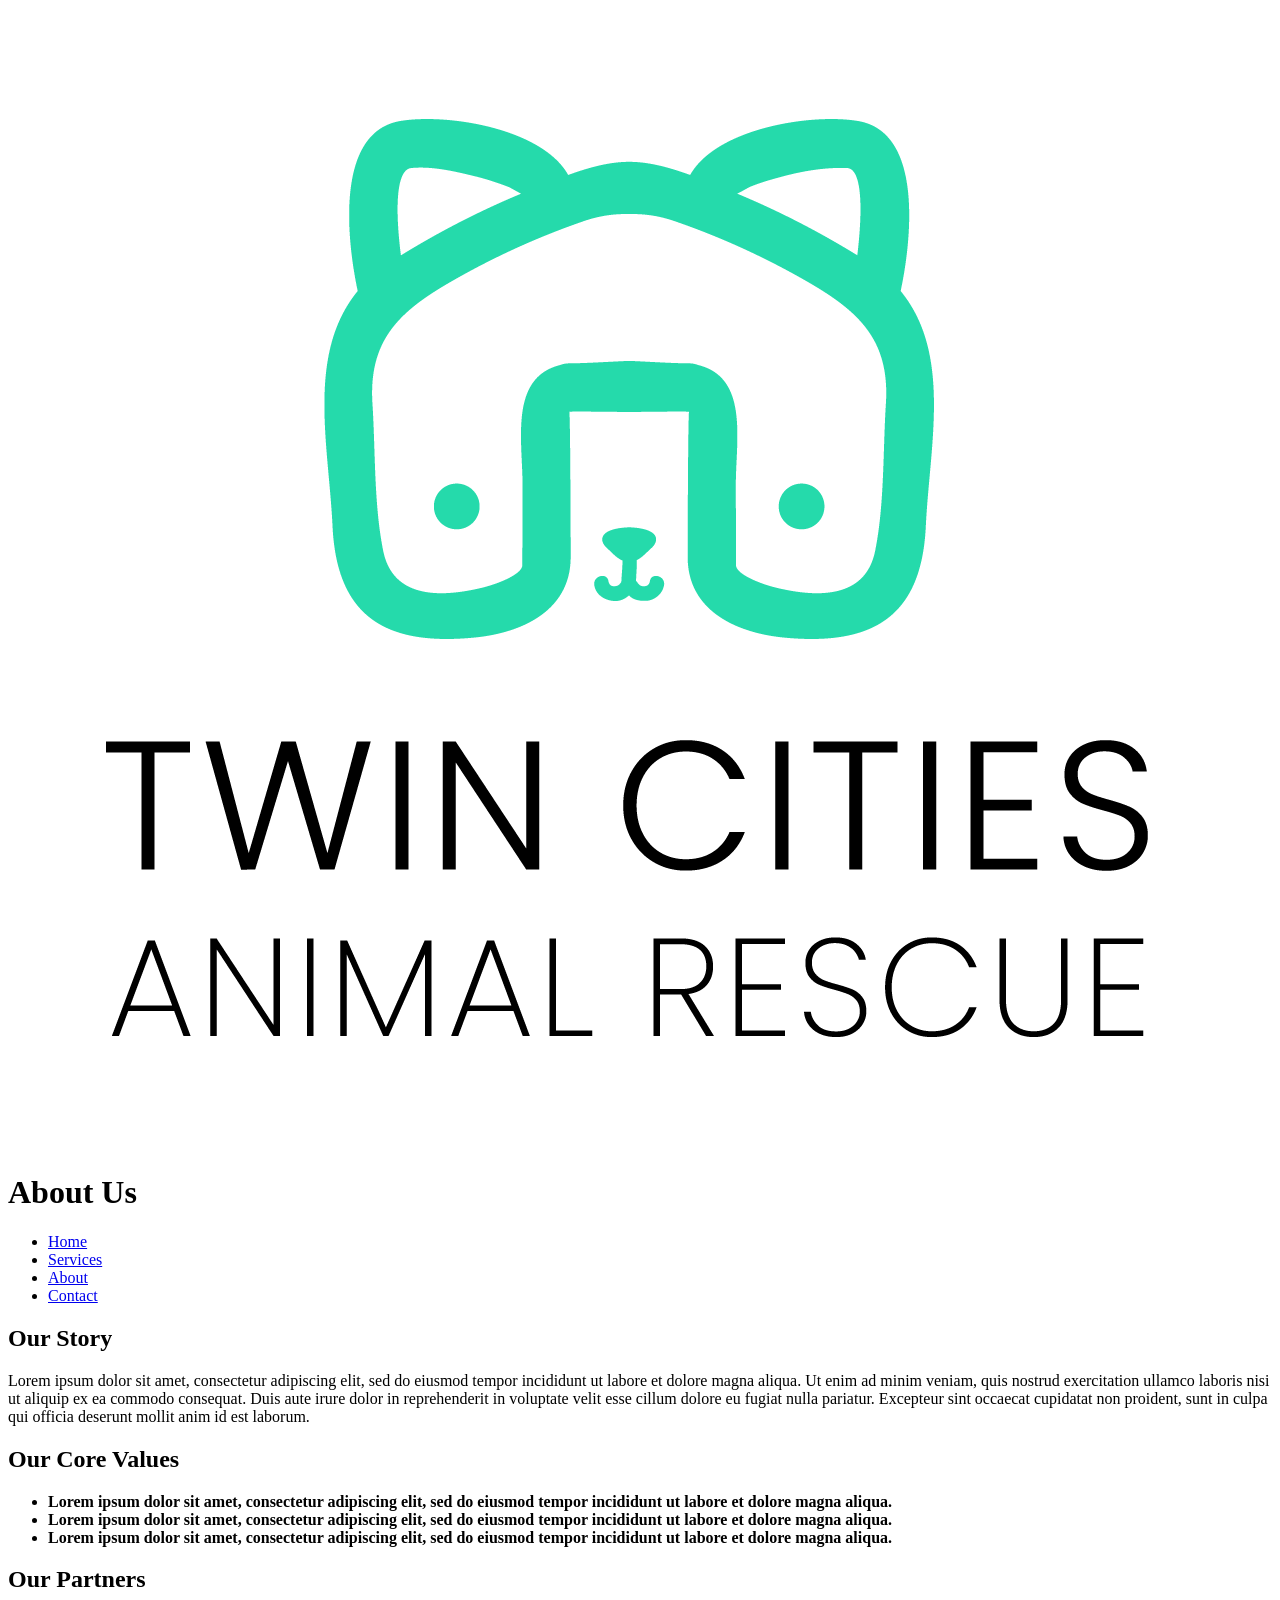
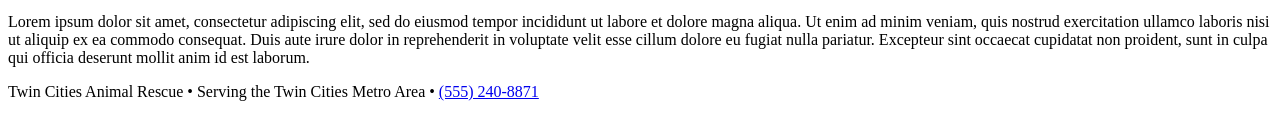
==== about.html @ f247df3c "Add files via upload" ====
<!DOCTYPE html>
<html lang="en">
<head>
    <meta charset="UTF-8">
    <meta name="viewport" content="width=device-width, initial-scale=1.0">
	<link rel="stylesheet" href="style.css">
    <title>Twin Cities Animal Rescue | About</title>
	<link rel="preconnect" href="https://fonts.gstatic.com" crossorigin>
	<link href="https://fonts.googleapis.com/css2?family=Montserrat:ital,wght@0,100..900;1,100..900&display=swap" rel="stylesheet">
</head>
<body>
    <header>
        <a href="index.html"><img src="images/rescue-logo_c.png" alt="Twin Cities Animal Rescue logo, a dog's head in the shape of a home"></a><h1>About Us</h1>
        <nav>
            <ul>
                <li><a href="index.html">Home</a></li>
                <li><a href="services.html">Services</a></li>
                <li><a href="about.html">About</a></li>
                <li><a href="contact.html">Contact</a></li>
            </ul>
        </nav>
    </header>

    <main id="about">
        <section>
            <h2>Our Story</h2>
            <p>Lorem ipsum dolor sit amet, consectetur adipiscing elit, sed do eiusmod tempor incididunt ut labore et dolore magna aliqua. Ut enim ad minim veniam, quis nostrud exercitation ullamco laboris nisi ut aliquip ex ea commodo consequat. Duis aute irure dolor in reprehenderit in voluptate velit esse cillum dolore eu fugiat nulla pariatur. Excepteur sint occaecat cupidatat non proident, sunt in culpa qui officia deserunt mollit anim id est laborum.</p>
        </section>

        <section id="core-values">
            <h2>Our Core Values</h2>
            <ul>
                <li><strong>Lorem ipsum dolor sit amet, consectetur adipiscing elit, sed do eiusmod tempor incididunt ut labore et dolore magna aliqua.</strong></li>
                <li><strong>Lorem ipsum dolor sit amet, consectetur adipiscing elit, sed do eiusmod tempor incididunt ut labore et dolore magna aliqua.</strong></li>
                <li><strong>Lorem ipsum dolor sit amet, consectetur adipiscing elit, sed do eiusmod tempor incididunt ut labore et dolore magna aliqua.</strong></li>
            </ul>
        </section>

        <section>
            <h2>Our Partners</h2>
            <p>Lorem ipsum dolor sit amet, consectetur adipiscing elit, sed do eiusmod tempor incididunt ut labore et dolore magna aliqua. Ut enim ad minim veniam, quis nostrud exercitation ullamco laboris nisi ut aliquip ex ea commodo consequat. Duis aute irure dolor in reprehenderit in voluptate velit esse cillum dolore eu fugiat nulla pariatur. Excepteur sint occaecat cupidatat non proident, sunt in culpa qui officia deserunt mollit anim id est laborum.</p>
        </section>
    </main>

     <footer>
        <p>Twin Cities Animal Rescue • Serving the Twin Cities Metro Area • <a href="tel:5552408871">(555) 240-8871</a></p>
    </footer>
</body>
</html>
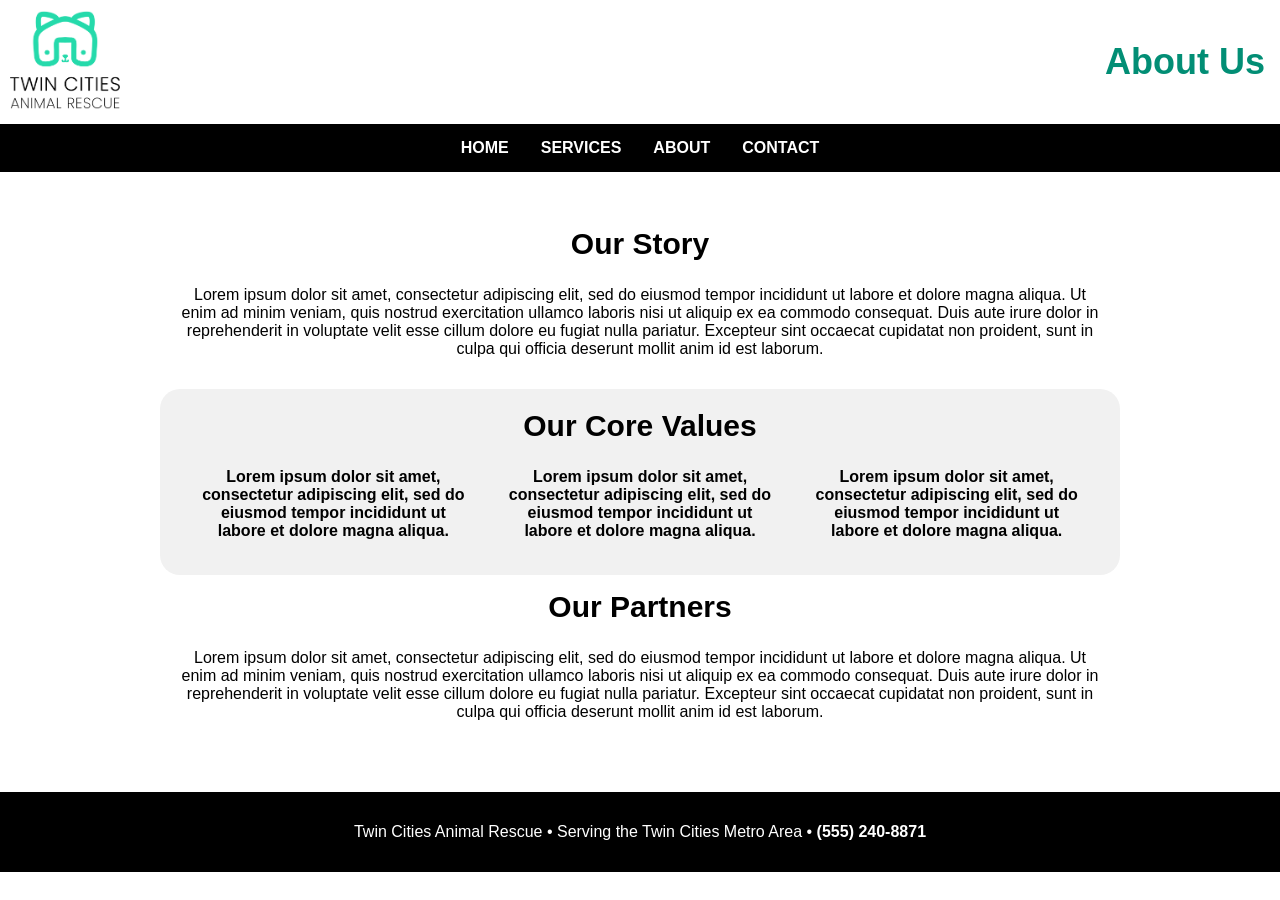
==== commit a222348a: "Add polish transitions, impact counters, favicon, and video cursor" ====
--- a/about.html
+++ b/about.html
@@ -4,6 +4,8 @@
     <meta charset="UTF-8">
     <meta name="viewport" content="width=device-width, initial-scale=1.0">
 	<link rel="stylesheet" href="style.css">
+	<link rel="icon" type="image/png" href="images/favicon.png">
+	<link rel="icon" href="favicon.ico" sizes="any">
     <title>Twin Cities Animal Rescue | About</title>
 	<link rel="preconnect" href="https://fonts.gstatic.com" crossorigin>
 	<link href="https://fonts.googleapis.com/css2?family=Montserrat:ital,wght@0,100..900;1,100..900&display=swap" rel="stylesheet">
--- a/style.css
+++ b/style.css
@@ -0,0 +1,122 @@
+@charset "UTF-8";
+/* CSS Document */
+
+body { margin: 0; font-family: 'Montserrat', sans-serif; }
+header { display: flex; flex-flow: row wrap; align-items: center; justify-content: space-between; }
+header img { height: 120px; width: auto; }
+section { padding: 15px; text-align: center; }
+nav { width: 100%; background: #000; text-align: center; padding: 15px; }
+nav ul { display: flex; flex-flow: row wrap; justify-content: center; }
+nav li { margin: 0 10px; }
+nav a { color: #fff; text-transform: uppercase; padding: 6px; }
+nav a:hover { color: #68d7ae; }
+ul { list-style: none; margin: 0px; padding: 0px; }
+img { max-width: 100%; }
+footer { background: #000; padding: 15px; color: #fff; text-align: center; }
+footer a { color: #fff; }
+footer a:hover { color: #68d7ae; }
+p { font-size: 16px; }
+a { font-weight: 800; color: #028e75; transition: .3s ease; text-decoration: none; }
+a:hover { color: #000; }
+h1 { font-size: 36px; color: #028e75; padding: 15px; }
+h2 { font-size: 30px; color: #000; margin-top: 0px; }
+legend, h3 { font-size: 24px; color: #000; margin-top: 0px; }
+
+#home-column-1 { display: flex; flex-flow: column; }
+#home-column-1 li { padding: 0 15px 15px; font-weight: 600; }
+#our-impact { padding: 20px; border-radius: 20px; background: #f1f1f1; }
+
+.number { font-weight: 800; margin: 10px auto; padding: 10px; border-radius: 100%; background: #68d7ae; width: 50px; height: 50px; display: flex; justify-content: center; align-items: center; font-size: 24px; }
+
+#spotlight { background: #68d7ae; text-align: center; margin-top: 20px; border-radius: 20px; padding: 20px; }
+
+#services img { border-radius: 100%; border: 10px solid #000; height: 200px; width: auto; }
+#services { display: flex; flex-flow: column; text-align: center; max-width: 960px; margin: 0 auto; padding: 40px; }
+#services section:nth-of-type(3) { background: #f1f1f1; border-radius: 20px; }
+
+figure { margin: 0px; padding: 0px; }
+
+figcaption { font-size: 14px; font-style: italic; }
+
+#core-values { padding: 20px; border-radius: 20px; background: #f1f1f1; }
+#core-values ul { display: flex; flex-flow: column; }
+#core-values li { padding: 0 15px 15px; text-align: center; }
+
+#about { max-width: 960px; margin: 0 auto; padding: 40px; }
+
+#contact { max-width: 960px; margin: 0 auto; padding: 40px; }
+#contact-info { display: flex; flex-flow: column; }
+form { background: #f1f1f1; padding: 20px; border-radius: 20px; width: 100%; }
+form label { font-size: 14px; font-weight: 600; }
+.form-item { display: flex; flex-flow: column; padding: 10px; }
+fieldset { border: 0px; }
+#form-content-1, #form-content-2 { display: flex; flex-flow: column; gap: 15px; }
+
+button[type="submit"] { display: block; margin: 10px auto 0; background: #68d7ae; color: #000; padding: 15px 45px; font-size: 16px; border: 0px; font-family: 'Montserrat', sans-serif; text-transform: uppercase; font-weight: 600; }
+
+.error-message { display: block; color: #b00020; font-size: 14px; font-weight: 600; margin: -5px 0 10px; }
+.form-item .invalid { border: 2px solid #b00020; }
+#form-success { text-align: center; color: #028e75; font-weight: 800; margin-top: 15px; }
+#selector-result { background: #fff; padding: 30px; border-radius: 20px; margin: 20px auto; }
+.selector-buttons .selector-btn { font-size: 16px; color: #fff; background: #888; padding: 10px; margin: 10px; border: 0px; border-radius: 8px; cursor: pointer; }
+.selector-buttons .selector-btn:hover { background: #028e75; }
+.selector-buttons .selector-btn.active { background: #000; }
+.selector-cta { display: inline-block; padding: 15px 45px; background-color: #68d7ae; color: #000; border-radius: 8px; font-size: 16px; }
+.selector-cta:hover { background-color: #028e75; color: #fff; }
+input[type="text"], input[type="email"], select, textarea { border-radius: 4px; font-size: 16px; padding: 10px; border: 1px solid #a1a1a1; margin-bottom: 10px; }
+
+#home { max-width: 960px; margin: 0 auto; padding: 40px; }
+
+#help-selector { width: 100%; min-width: 100%; background: #f1f1f1; margin-bottom: 40px; border-radius: 20px; padding: 30px; box-sizing: border-box; }
+
+#services section:not(#help-selector) { width: 100%; }
+
+select {
+    appearance: none;
+    -webkit-appearance: none;
+    -moz-appearance: none;
+    background-color: #fff;
+    background-image: url("data:image/svg+xml;utf8,<svg xmlns='http://www.w3.org/2000/svg' viewBox='0 0 24 24'><path fill='%23028e75' d='M7 10l5 5 5-5z'/></svg>");
+    background-repeat: no-repeat;
+    background-position: right 12px center;
+    background-size: 16px;
+    padding-right: 36px;
+    cursor: pointer;
+}
+select:focus { outline: 2px solid #028e75; outline-offset: 2px; }
+
+/* larger screens: switch stacked mobile layouts to multi-column (mobile-first) */
+@media (min-width: 768px){
+	#services { flex-flow: row wrap; }
+	#core-values ul, #home-column-1, #contact-info { flex-flow: row; }
+	#form-content-1, #form-content-2 { display: grid; grid-template-columns: 1fr 1fr; }
+	#services section:not(#help-selector) { width: calc(33.33% - 30px); }
+}
+/* polish: transitions, hover and focus states */
+html { scroll-behavior: smooth; }
+
+.selector-buttons .selector-btn, button[type="submit"] { transition: background-color .3s ease, color .3s ease, transform .2s ease; }
+button[type="submit"] { cursor: pointer; }
+button[type="submit"]:hover { background: #028e75; color: #fff; }
+.selector-buttons .selector-btn:active, button[type="submit"]:active, .selector-cta:active { transform: scale(.97); }
+
+input[type="text"], input[type="email"], textarea, select { transition: border-color .3s ease, box-shadow .3s ease; }
+input[type="text"]:focus, input[type="email"]:focus, textarea:focus { outline: none; border-color: #028e75; box-shadow: 0 0 0 3px rgba(2, 142, 117, .25); }
+.form-item .invalid:focus { border-color: #b00020; box-shadow: 0 0 0 3px rgba(176, 0, 32, .2); }
+
+a:focus-visible, button:focus-visible { outline: 3px solid #028e75; outline-offset: 3px; }
+nav a:focus-visible, footer a:focus-visible { outline-color: #68d7ae; }
+
+#services img { transition: transform .3s ease; }
+#services img:hover { transform: scale(1.04); }
+
+/* new selector results and form messages slide in */
+@keyframes slide-up { from { transform: translateY(8px); } to { transform: translateY(0); } }
+#selector-result > *, .error-message, #form-success { animation: slide-up .3s ease both; }
+
+@media (prefers-reduced-motion: reduce) {
+	html { scroll-behavior: auto; }
+	*, *::before, *::after { animation: none !important; transition: none !important; }
+}
+
+video { cursor: pointer; }
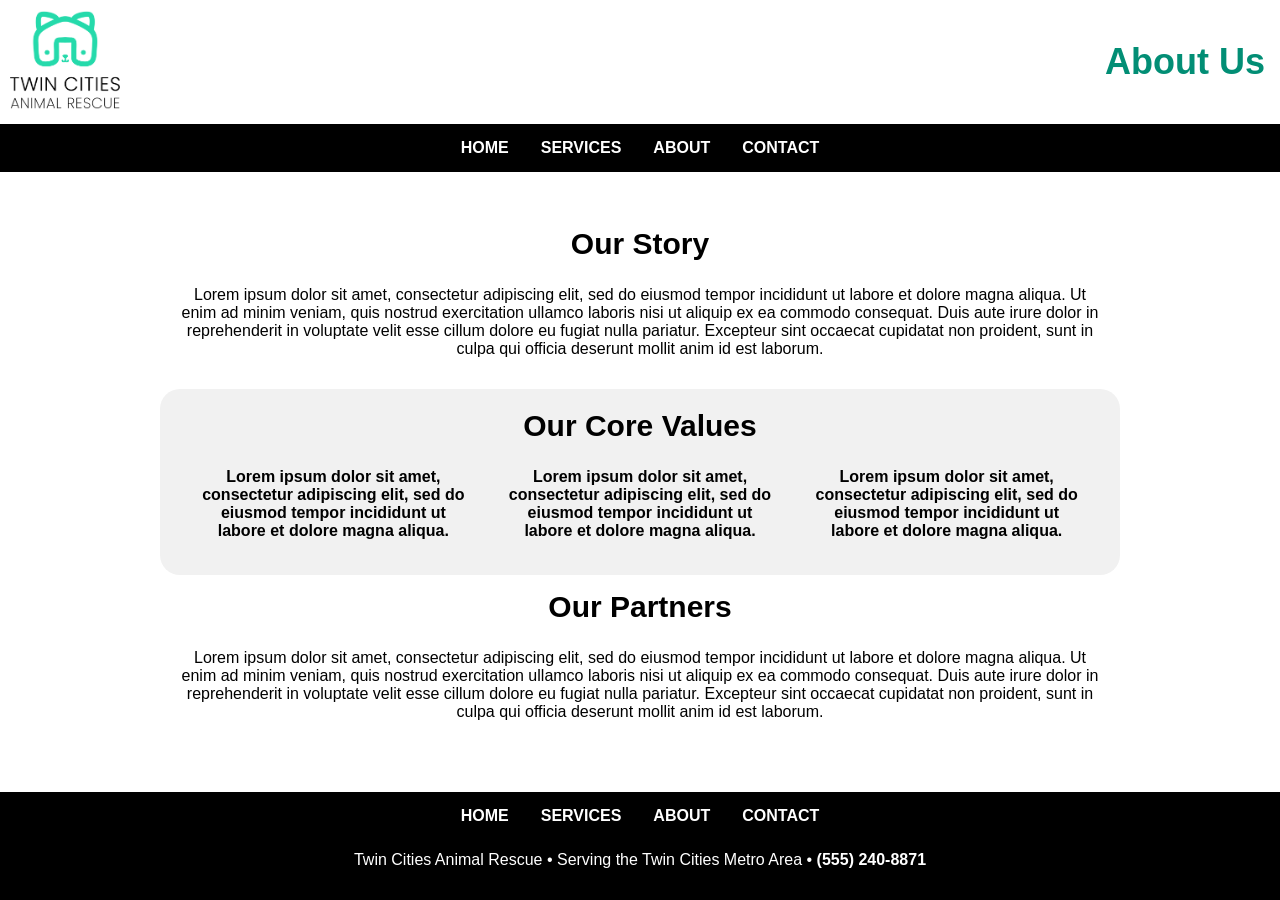
==== commit 4d0257c8: "Add count-up impact numbers, footer nav, mobile hamburger menu, and video background" ====
--- a/about.html
+++ b/about.html
@@ -4,8 +4,6 @@
     <meta charset="UTF-8">
     <meta name="viewport" content="width=device-width, initial-scale=1.0">
 	<link rel="stylesheet" href="style.css">
-	<link rel="icon" type="image/png" href="images/favicon.png">
-	<link rel="icon" href="favicon.ico" sizes="any">
     <title>Twin Cities Animal Rescue | About</title>
 	<link rel="preconnect" href="https://fonts.gstatic.com" crossorigin>
 	<link href="https://fonts.googleapis.com/css2?family=Montserrat:ital,wght@0,100..900;1,100..900&display=swap" rel="stylesheet">
@@ -13,7 +11,7 @@
 <body>
     <header>
         <a href="index.html"><img src="images/rescue-logo_c.png" alt="Twin Cities Animal Rescue logo, a dog's head in the shape of a home"></a><h1>About Us</h1>
-        <nav>
+        <nav aria-label="Main">
             <ul>
                 <li><a href="index.html">Home</a></li>
                 <li><a href="services.html">Services</a></li>
@@ -44,8 +42,17 @@
         </section>
     </main>
 
-     <footer>
+    <footer>
+        <nav class="footer-nav" aria-label="Footer">
+            <ul>
+                <li><a href="index.html">Home</a></li>
+                <li><a href="services.html">Services</a></li>
+                <li><a href="about.html">About</a></li>
+                <li><a href="contact.html">Contact</a></li>
+            </ul>
+        </nav>
         <p>Twin Cities Animal Rescue • Serving the Twin Cities Metro Area • <a href="tel:5552408871">(555) 240-8871</a></p>
     </footer>
+    <script src="js/script.js"></script>
 </body>
 </html>
--- a/style.css
+++ b/style.css
@@ -34,6 +34,8 @@
 #services { display: flex; flex-flow: column; text-align: center; max-width: 960px; margin: 0 auto; padding: 40px; }
 #services section:nth-of-type(3) { background: #f1f1f1; border-radius: 20px; }
 
+video { display: block; width: 100%; aspect-ratio: 16 / 9; background: #000; border-radius: 12px; }
+
 figure { margin: 0px; padding: 0px; }
 
 figcaption { font-size: 14px; font-style: italic; }
@@ -58,9 +60,11 @@
 .form-item .invalid { border: 2px solid #b00020; }
 #form-success { text-align: center; color: #028e75; font-weight: 800; margin-top: 15px; }
 #selector-result { background: #fff; padding: 30px; border-radius: 20px; margin: 20px auto; }
-.selector-buttons .selector-btn { font-size: 16px; color: #fff; background: #888; padding: 10px; margin: 10px; border: 0px; border-radius: 8px; cursor: pointer; }
+.selector-buttons .selector-btn { font-size: 16px; color: #fff; background: #595959; padding: 10px; margin: 10px; border: 0px; border-radius: 8px; cursor: pointer; }
 .selector-buttons .selector-btn:hover { background: #028e75; }
 .selector-buttons .selector-btn.active { background: #000; }
+.selector-btn:focus-visible, nav a:focus-visible, a:focus-visible, button:focus-visible { outline: 3px solid #028e75; outline-offset: 3px; }
+nav a:focus-visible, footer a:focus-visible { outline-color: #68d7ae; }
 .selector-cta { display: inline-block; padding: 15px 45px; background-color: #68d7ae; color: #000; border-radius: 8px; font-size: 16px; }
 .selector-cta:hover { background-color: #028e75; color: #fff; }
 input[type="text"], input[type="email"], select, textarea { border-radius: 4px; font-size: 16px; padding: 10px; border: 1px solid #a1a1a1; margin-bottom: 10px; }
@@ -85,38 +89,32 @@
 }
 select:focus { outline: 2px solid #028e75; outline-offset: 2px; }
 
+/* footer navigation: stacked on mobile, horizontal on larger screens */
+.footer-nav { padding: 0 0 10px; }
+.footer-nav ul { flex-flow: column; align-items: center; gap: 4px; }
+.footer-nav li { margin: 0; }
+
+/* hamburger menu button (created by script.js) */
+.menu-toggle { display: none; background: none; border: 2px solid #028e75; border-radius: 8px; padding: 10px; margin: 0 15px 15px; cursor: pointer; flex-flow: column; gap: 5px; }
+.menu-toggle span { display: block; width: 24px; height: 3px; background: #028e75; border-radius: 2px; transition: transform .3s ease, opacity .3s ease; }
+.menu-toggle.open span:nth-child(1) { transform: translateY(8px) rotate(45deg); }
+.menu-toggle.open span:nth-child(2) { opacity: 0; }
+.menu-toggle.open span:nth-child(3) { transform: translateY(-8px) rotate(-45deg); }
+
+@media (max-width: 767px){
+	.menu-toggle { display: flex; }
+	header nav.menu-ready { display: none; }
+	header nav.menu-ready.open { display: block; }
+	header nav.menu-ready ul { flex-flow: column; align-items: center; gap: 8px; }
+	header nav.menu-ready li { margin: 0; }
+}
+
 /* larger screens: switch stacked mobile layouts to multi-column (mobile-first) */
 @media (min-width: 768px){
 	#services { flex-flow: row wrap; }
 	#core-values ul, #home-column-1, #contact-info { flex-flow: row; }
+	.footer-nav ul { flex-flow: row; justify-content: center; gap: 0; }
+	.footer-nav li { margin: 0 10px; }
 	#form-content-1, #form-content-2 { display: grid; grid-template-columns: 1fr 1fr; }
 	#services section:not(#help-selector) { width: calc(33.33% - 30px); }
-}
-/* polish: transitions, hover and focus states */
-html { scroll-behavior: smooth; }
-
-.selector-buttons .selector-btn, button[type="submit"] { transition: background-color .3s ease, color .3s ease, transform .2s ease; }
-button[type="submit"] { cursor: pointer; }
-button[type="submit"]:hover { background: #028e75; color: #fff; }
-.selector-buttons .selector-btn:active, button[type="submit"]:active, .selector-cta:active { transform: scale(.97); }
-
-input[type="text"], input[type="email"], textarea, select { transition: border-color .3s ease, box-shadow .3s ease; }
-input[type="text"]:focus, input[type="email"]:focus, textarea:focus { outline: none; border-color: #028e75; box-shadow: 0 0 0 3px rgba(2, 142, 117, .25); }
-.form-item .invalid:focus { border-color: #b00020; box-shadow: 0 0 0 3px rgba(176, 0, 32, .2); }
-
-a:focus-visible, button:focus-visible { outline: 3px solid #028e75; outline-offset: 3px; }
-nav a:focus-visible, footer a:focus-visible { outline-color: #68d7ae; }
-
-#services img { transition: transform .3s ease; }
-#services img:hover { transform: scale(1.04); }
-
-/* new selector results and form messages slide in */
-@keyframes slide-up { from { transform: translateY(8px); } to { transform: translateY(0); } }
-#selector-result > *, .error-message, #form-success { animation: slide-up .3s ease both; }
-
-@media (prefers-reduced-motion: reduce) {
-	html { scroll-behavior: auto; }
-	*, *::before, *::after { animation: none !important; transition: none !important; }
-}
-
-video { cursor: pointer; }
+}
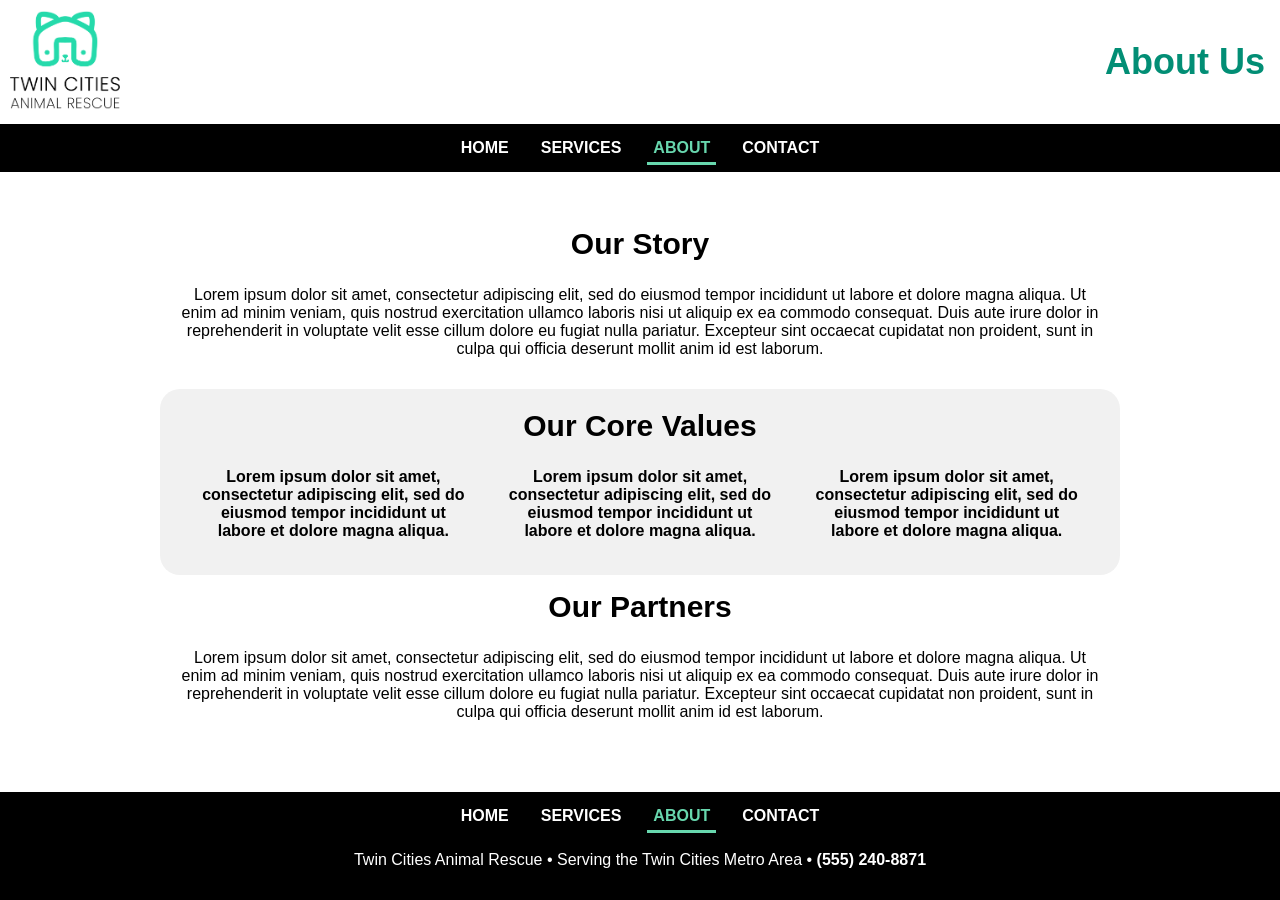
==== commit a9fb4efb: "Add favicon and current page highlight in navigation" ====
--- a/about.html
+++ b/about.html
@@ -3,6 +3,8 @@
 <head>
     <meta charset="UTF-8">
     <meta name="viewport" content="width=device-width, initial-scale=1.0">
+	<link rel="icon" type="image/png" href="images/favicon.png">
+	<link rel="apple-touch-icon" href="images/apple-touch-icon.png">
 	<link rel="stylesheet" href="style.css">
     <title>Twin Cities Animal Rescue | About</title>
 	<link rel="preconnect" href="https://fonts.gstatic.com" crossorigin>
@@ -15,7 +17,7 @@
             <ul>
                 <li><a href="index.html">Home</a></li>
                 <li><a href="services.html">Services</a></li>
-                <li><a href="about.html">About</a></li>
+                <li><a href="about.html" aria-current="page">About</a></li>
                 <li><a href="contact.html">Contact</a></li>
             </ul>
         </nav>
@@ -47,7 +49,7 @@
             <ul>
                 <li><a href="index.html">Home</a></li>
                 <li><a href="services.html">Services</a></li>
-                <li><a href="about.html">About</a></li>
+                <li><a href="about.html" aria-current="page">About</a></li>
                 <li><a href="contact.html">Contact</a></li>
             </ul>
         </nav>
--- a/style.css
+++ b/style.css
@@ -10,6 +10,7 @@
 nav li { margin: 0 10px; }
 nav a { color: #fff; text-transform: uppercase; padding: 6px; }
 nav a:hover { color: #68d7ae; }
+nav a[aria-current="page"] { color: #68d7ae; border-bottom: 3px solid #68d7ae; }
 ul { list-style: none; margin: 0px; padding: 0px; }
 img { max-width: 100%; }
 footer { background: #000; padding: 15px; color: #fff; text-align: center; }
@@ -102,7 +103,9 @@
 .menu-toggle.open span:nth-child(3) { transform: translateY(-8px) rotate(-45deg); }
 
 @media (max-width: 767px){
-	.menu-toggle { display: flex; }
+	header { flex-flow: column; align-items: center; justify-content: center; }
+	header h1 { text-align: center; margin: 0; padding: 10px 15px 15px; }
+	.menu-toggle { display: flex; margin: 0 auto 15px; }
 	header nav.menu-ready { display: none; }
 	header nav.menu-ready.open { display: block; }
 	header nav.menu-ready ul { flex-flow: column; align-items: center; gap: 8px; }
